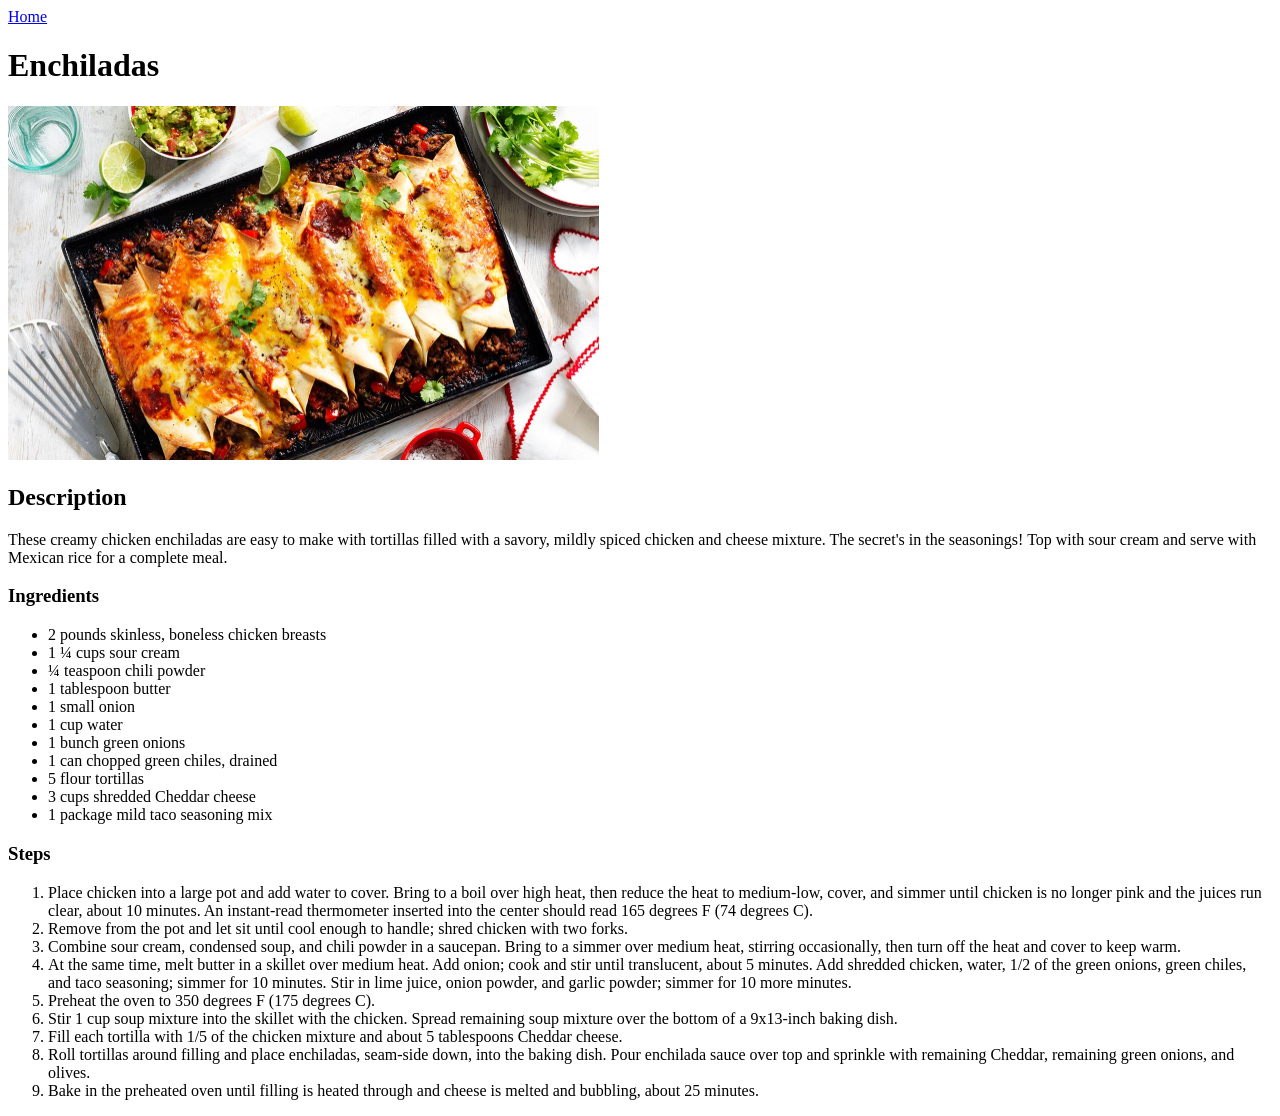
==== recipes/enchilada.html @ 1dc815a7 "add index and enchilada recipe" ====
<!DOCTYPE html>
<html lang="en">
<head>
    <meta charset="UTF-8">
    <meta name="viewport" content="width=device-width, initial-scale=1.0">
    <title>enchilada recipe</title>
</head>
<body>
    <a href="../index.html">Home</a>
    <h1>Enchiladas</h1>
    <img src="Desktop-Easy-Beef-Enchiladas.jpg" alt="" width="591" height="354">
    <h2>Description</h2>
    <p>These creamy chicken enchiladas are easy to make with tortillas filled with a savory, mildly spiced chicken and cheese mixture. The secret's in the seasonings! Top with sour cream and serve with Mexican rice for a complete meal.</p>
    <h3>Ingredients</h3>
    <ul>
        <li>2 pounds skinless, boneless chicken breasts</li>
        <li>1 ¼ cups sour cream</li>
        <li>¼ teaspoon chili powder</li>
        <li>1 tablespoon butter</li>
        <li>1 small onion</li>
        <li>1 cup water</li>
        <li>1 bunch green onions</li>
        <li>1 can chopped green chiles, drained</li>
        <li>5 flour tortillas</li>
        <li>3 cups shredded Cheddar cheese</li>
        <li>1 package mild taco seasoning mix</li>
    </ul>
    <h3>Steps</h3>
    <ol>
        <li> Place chicken into a large pot and add water to cover. Bring to a boil over high heat, then reduce the heat to medium-low, cover, and simmer until chicken is no longer pink and the juices run clear, about 10 minutes. An instant-read thermometer inserted into the center should read 165 degrees F (74 degrees C). </li>
        <li> Remove from the pot and let sit until cool enough to handle; shred chicken with two forks. </li>
        <li> Combine sour cream, condensed soup, and chili powder in a saucepan. Bring to a simmer over medium heat, stirring occasionally, then turn off the heat and cover to keep warm. </li>
        <li> At the same time, melt butter in a skillet over medium heat. Add onion; cook and stir until translucent, about 5 minutes. Add shredded chicken, water, 1/2 of the green onions, green chiles, and taco seasoning; simmer for 10 minutes. Stir in lime juice, onion powder, and garlic powder; simmer for 10 more minutes. </li>
        <li> Preheat the oven to 350 degrees F (175 degrees C). </li>
        <li>Stir 1 cup soup mixture into the skillet with the chicken. Spread remaining soup mixture over the bottom of a 9x13-inch baking dish.</li>
        <li> Fill each tortilla with 1/5 of the chicken mixture and about 5 tablespoons Cheddar cheese. </li>
        <li> Roll tortillas around filling and place enchiladas, seam-side down, into the baking dish. Pour enchilada sauce over top and sprinkle with remaining Cheddar, remaining green onions, and olives. </li>
        <li> Bake in the preheated oven until filling is heated through and cheese is melted and bubbling, about 25 minutes. </li>
    </ol>
</body>
</html>
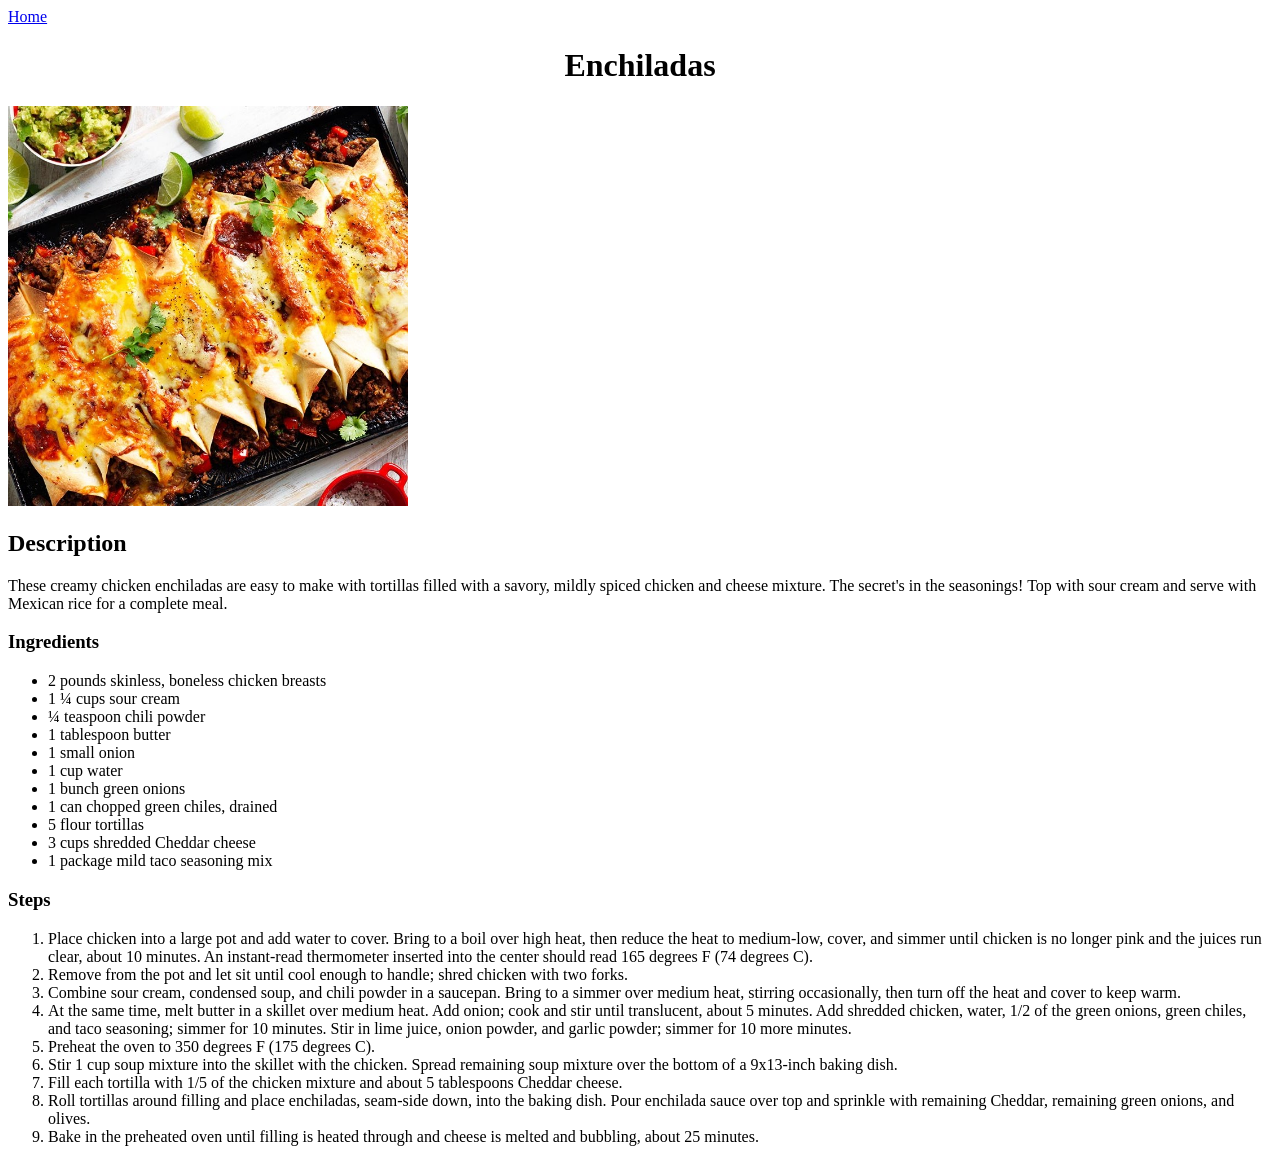
==== commit f15d553f: "fix macandcheese link, add css to recipes and edit" ====
--- a/recipes/enchilada.html
+++ b/recipes/enchilada.html
@@ -4,11 +4,14 @@
     <meta charset="UTF-8">
     <meta name="viewport" content="width=device-width, initial-scale=1.0">
     <title>enchilada recipe</title>
+    <link rel="stylesheet" href="recipe-style.css">
 </head>
 <body>
-    <a href="../index.html">Home</a>
-    <h1>Enchiladas</h1>
-    <img src="Desktop-Easy-Beef-Enchiladas.jpg" alt="" width="591" height="354">
+    <div id="home">
+        <a href="../index.html">Home</a>
+        <h1>Enchiladas</h1>
+    </div>
+    <img src="Desktop-Easy-Beef-Enchiladas.jpg" alt="" width="400" height="auto">
     <h2>Description</h2>
     <p>These creamy chicken enchiladas are easy to make with tortillas filled with a savory, mildly spiced chicken and cheese mixture. The secret's in the seasonings! Top with sour cream and serve with Mexican rice for a complete meal.</p>
     <h3>Ingredients</h3>
--- a/recipes/recipe-style.css
+++ b/recipes/recipe-style.css
@@ -0,0 +1,7 @@
+a{
+    display: inline-flex;
+    justify-content: center;
+}
+div h1{
+    text-align: center;
+}
